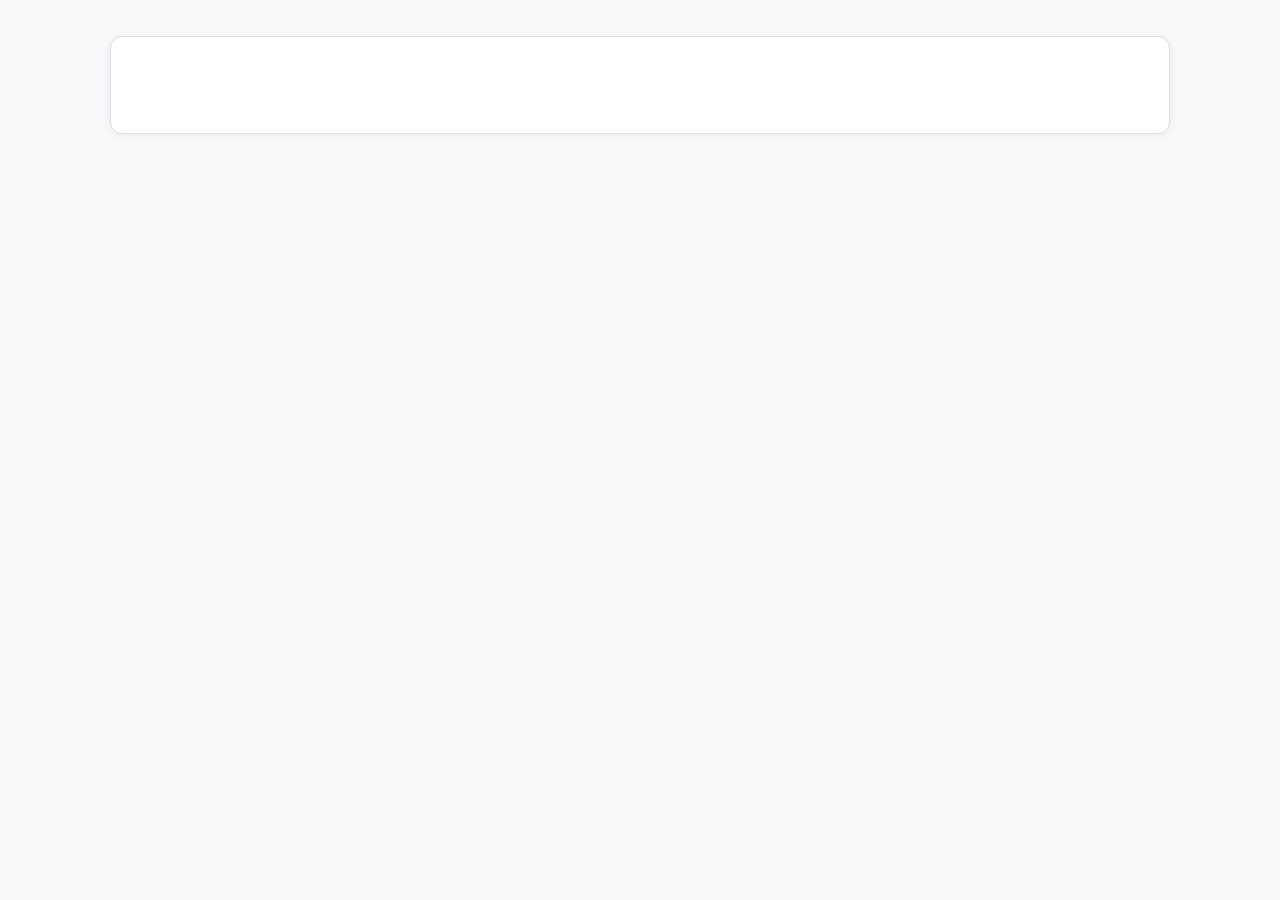
==== Knowledge_Catalog_Basic_Handson_Guide.html @ b792a7da "Remove deprecated no-op gcloud beta services mcp enable from Task 3" ====
<!DOCTYPE html>
<html lang="ko">
<head>
<meta charset="UTF-8">
<title>Google Cloud Knowledge Catalog + MCP + Gemini Enterprise Hands-on Guide</title>
<script src="https://cdn.jsdelivr.net/npm/marked/marked.min.js"></script>
<style>
  body { font-family: 'Google Sans', 'Roboto', -apple-system, sans-serif; line-height: 1.65; color: #202124; max-width: 1060px; margin: 0 auto; padding: 36px 24px; background: #f8f9fa; }
  .container { background: #fff; padding: 48px 56px; border-radius: 12px; box-shadow: 0 2px 10px rgba(0,0,0,0.06); border: 1px solid #dadce0; }
  h1 { color: #1a73e8; border-bottom: 2px solid #e8f0fe; padding-bottom: 12px; }
  h2 { color: #174ea6; margin-top: 36px; border-bottom: 1px solid #dadce0; padding-bottom: 8px; }
  h3 { color: #202124; margin-top: 24px; }
  img { max-width: 100%; border-radius: 8px; border: 1px solid #dadce0; margin: 18px 0; box-shadow: 0 4px 12px rgba(0,0,0,0.08); }
  table { border-collapse: collapse; width: 100%; margin: 16px 0; font-size: 14px; }
  th, td { border: 1px solid #dadce0; padding: 10px 14px; text-align: left; vertical-align: top; }
  th { background: #f1f3f4; font-weight: 700; }
  pre { background: #202124; color: #e8eaed; padding: 16px; border-radius: 8px; overflow-x: auto; font-size: 13px; }
  code { font-family: 'Roboto Mono', monospace; background: #f1f3f4; padding: 2px 5px; border-radius: 4px; font-size: 13px; }
  pre code { background: none; padding: 0; color: inherit; }
  blockquote { border-left: 4px solid #1a73e8; background: #e8f0fe; margin: 16px 0; padding: 12px 18px; border-radius: 0 8px 8px 0; }
</style>
</head>
<body>
<div class="container" id="content"></div>
<script>
const md = `# Configuring Knowledge Catalog and Data Cloud MCP Connectors in Gemini Enterprise

> [!NOTE]
> **1차 기본 핸즈온 가이드 (Zero Asset Initialization · 100% Console-First)**  
> 별도의 GitHub 클론, 초기화 스크립트, Antigravity VM 사전 준비 없이 **Google Cloud Console 화면만으로** 공개 리테일 데이터셋을 즉시 복제하고, **Knowledge Catalog** 비즈니스 용어집 등록부터 **OAuth 2.0 & Remote MCP 커넥터** 연결, **Gemini Enterprise** 자연어 질의(Aha! Moment)까지 30분 만에 완주하는 실습 가이드입니다.

---

## Overview

기업의 데이터 웨어하우스에 생성형 AI 에이전트를 연결할 때 가장 흔히 겪는 실패 원인은 **맥락이 없는 물리 스키마(Context-less Raw Schema)**입니다. 데이터베이스 컬럼명(\`sale_price\`, \`status\`, \`category\`)만으로는 사내 고유 지표인 **\`NRR\`(실현 순매출 — 취소·반품 제외)**이나 전략 큐레이션 상품군인 **\`COZY-EDIT\`(코지 에디트 — 홈·라운지웨어 3개 카테고리 묶음)**의 정의를 알 수 없어 AI 에이전트가 엉터리 SQL을 작성하는 **지표 환각(Metric Hallucination)**이 발생합니다.

이 핸즈온 실습에서는 **Google Cloud Knowledge Catalog**, **Data Cloud Remote MCP 서버**, 그리고 **Gemini Enterprise**를 사용해 별도의 에이전트 코딩 없이 비즈니스 메타데이터만으로 AI 에이전트의 SQL 정확도를 100%로 끌어올리는 과정을 직접 구현합니다.

---

## What you'll learn

In this lab, you learn how to perform the following tasks:

* Copy the canonical retail dataset into your project in **BigQuery Studio** using a single SQL query.
* Create a **Business Glossary** in **Knowledge Catalog**, register business terms (\`NRR\`, \`COZY-EDIT\`, \`OTIF-72\`), and link them to physical BigQuery columns.
* Enable Google-managed **Remote MCP servers** (\`bigquery.googleapis.com/mcp\`, \`dataplex.googleapis.com/mcp\`) and create **OAuth 2.0 Web Client** credentials.
* Register **MCP connectors** in **Gemini Enterprise**, enable custom actions, and turn on the **Knowledge Catalog** assistant integration.
* Verify the **Before vs. After (Aha! Moment)** in the **Gemini Enterprise** web app using end-user OAuth 2.0 passthrough.

---

## Task 1. Copy the retail dataset in BigQuery Studio

In this task, you copy the five core e-commerce tables from the \`bigquery-public-data.thelook_ecommerce\` public dataset directly into your Google Cloud project without running any external initialization scripts.

### Run the dataset replication query in BigQuery Studio

1. In the Google Cloud console, in the **Navigation menu** (☰), click **BigQuery** > **Studio**.
2. In the SQL editor tab bar, click **+** (**SQL query**) to open a new query tab.
3. Paste the following SQL statements into the query editor:

\`\`\`sql
-- 1. Create thelook_ecommerce dataset in the US multi-region
CREATE SCHEMA IF NOT EXISTS \`thelook_ecommerce\`
OPTIONS(location = 'US');

-- 2. Replicate 5 core retail tables directly from bigquery-public-data
CREATE OR REPLACE TABLE \`thelook_ecommerce.orders\` AS
SELECT * FROM \`bigquery-public-data.thelook_ecommerce.orders\`;

CREATE OR REPLACE TABLE \`thelook_ecommerce.order_items\` AS
SELECT * FROM \`bigquery-public-data.thelook_ecommerce.order_items\`;

CREATE OR REPLACE TABLE \`thelook_ecommerce.products\` AS
SELECT * FROM \`bigquery-public-data.thelook_ecommerce.products\`;

CREATE OR REPLACE TABLE \`thelook_ecommerce.users\` AS
SELECT * FROM \`bigquery-public-data.thelook_ecommerce.users\`;

CREATE OR REPLACE TABLE \`thelook_ecommerce.distribution_centers\` AS
SELECT * FROM \`bigquery-public-data.thelook_ecommerce.distribution_centers\`;
\`\`\`

4. Click **Run**.
   The query completes in approximately 5 seconds and creates the \`thelook_ecommerce\` dataset and 5 tables (\`orders\`, \`order_items\`, \`products\`, \`users\`, \`distribution_centers\`) in the \`US\` multi-region.

![BigQuery Studio dataset replication screen]([data-uri])

> [!TIP]
> **Auto-Ingestion into Knowledge Catalog:** As soon as the BigQuery tables are created, **Knowledge Catalog** automatically harvests and indexes their technical metadata under the \`@bigquery\` entry group with zero wait time (\`\$0 [약 0원]\` for automatically ingested technical metadata).

---

## Task 2. Create a Business Glossary and structure Term metadata in Knowledge Catalog

In this task, you create a Business Glossary in **Knowledge Catalog** and populate its core retail business terms (\`NRR\`, \`COZY-EDIT\`, \`OTIF-72\`). Instead of cramming SQL code and business context into a single \`Description\` text box, you will structure each term across the **5 native sections** of the Knowledge Catalog Term Details screen (\`Description\`, \`Overview\`, \`Aspects\`, \`Data quality rules\`, and \`Related entries\`).

### Understand the 5 sections of a Knowledge Catalog Glossary Term

When you open a term inside **Dataplex > Business glossaries**, the term detail page is divided into 5 functional sections (plus **Synonyms & Related terms** on the right-hand panel):

![Real Knowledge Catalog Glossary Term 5 Sections]([data-uri])

| UI Section | Architectural Role | Internal Storage & How AI Agents / Dataplex Consume It at Runtime | What to Put Here |
| :--- | :--- | :--- | :--- |
| **① Description** (\`✏️ Edit\`) | **1–2 sentence plain business definition** shown in search result cards and column tooltips. | Stored in \`GlossaryTerm.description\`. When a term is linked to a BigQuery column via \`Related entries\`, calling **\`lookup_context\`** on the table **automatically injects \`Description\` inline** alongside the column schema. | Concise business definition without long narrative walls (plus optional 1-line SQL summary if not using \`lookup_entry\`). |
| **② Overview** (\`+ Add\`) | **Rich-text documentation** (Wiki-style background, inclusion/exclusion rules, departmental notes). | Stored in system aspect \`dataplex-types.global.overview\` (\`655216118709.global.overview\`). Returned in the \`overview\` field of \`lookup_context\` and \`lookup_entry\` so humans and agents understand **business edge cases** (e.g., why shipping fees or gift cards are excluded). | Bullet points explaining business purpose, included/excluded order statuses, and departmental reporting caveats. |
| **③ Aspects** (\`+ Add\`) | **Schema-validated structured metadata** (Key-Value fields such as SQL formulas, target tables, join keys, or event dates). | Stored as custom Aspect Types (e.g., \`semantic-sql-rule\`, \`event-range\`) on the \`@dataplex\` term entry. Retrieved when an agent calls **\`lookup_entry(view=ALL)\`** (or filtered in Catalog Search by Aspect fields). | Structured SQL calculation fields: \`rule_type\`, \`sql_expression\`, \`target_tables\`, \`join_or_filter_condition\`, \`unit_or_return_type\`. |
| **④ Data quality rules** (\`+ Add\`) | **Reusable Term-Level Data Quality Rules** that define data validity constraints for this business concept. | Stored in system aspect \`dataplex-types.global.data-rules\`. When this term is linked to any BigQuery column (\`order_items.sale_price\`), **Dataplex Auto Data Quality Scans can inherit and execute these rules automatically** across all linked columns without re-authoring rules per table. | Predefined template rules (\`Range check\`: \`sale_price >= 0\`, \`Set check\`: valid \`status\` values) or custom SQL validation rules (\`VALIDITY\`, \`COMPLETENESS\`). |
| **⑤ Related entries** (\`+ Add\`) | **Physical Data Asset & Column Mapping** (Semantic Grounding link between business term and physical schema). | Creates an \`entryLinkTypes/definition\` link between \`@bigquery\` (\`path: Schema.<col>\`) and the \`@dataplex\` term entry. Enables bidirectional navigation and automatic context injection in \`lookup_context\`. | Physical BigQuery tables and exact columns (\`order_items.sale_price\`, \`order_items.status\`, \`products.category\`, \`orders.created_at\`). |
| **우측 패널: Synonyms & Related terms** | **Search alias & semantic graph traversal** across alternative user phrasings. | Stored as term relationships. When a user asks *"순매출 알려줘"* instead of *"NRR"*, \`search_entries\` matches the synonym and resolves to \`NRR\`. | Synonyms (\`순매출\`, \`실현매출\`, \`Net Realized Revenue\`) and related KPIs (\`MDR\`, \`HV-VIP\`). |

> [!IMPORTANT]
> **Engineering Tip (\`lookup_context\` vs. \`lookup_entry\`):**
> By default, Dataplex's \`lookup_context\` API injects a linked term's **\`displayName\`**, **\`Description\`**, and **\`Overview\`**, whereas custom **\`Aspects\`** (\`semantic-sql-rule\`) are returned only when the agent calls **\`lookup_entry(view=ALL)\`** on the term entry. Separating business prose into \`Description\`/\`Overview\` and SQL formulas into \`Aspects\` (\`semantic-sql-rule\`) is the enterprise best practice—just make sure **\`lookup_entry\`** is enabled in your Gemini Enterprise MCP Actions (Task 4)!

---

### Step 2-1. (Optional Recommended) Create the \`semantic-sql-rule\` Aspect Type for ③ Aspects

To attach structured SQL rules in the **③ Aspects** section of each term, first create a reusable Aspect Type template:

1. In the Google Cloud console, go to **Dataplex** > **Catalog** (or **Manage** > **Aspect types**), and click **Create aspect type**.
2. Specify the following details:
   - **Display name**: \`Semantic Metric & SQL Calculation Rule\`
   - **Aspect type ID**: \`semantic-sql-rule\`
   - **Location**: \`us (multi-region)\`
3. Add the following **5 metadata fields** (all of type **String / Text**), and click **Create**:
   - \`rule_type\` *(e.g., AGGREGATION_METRIC, DIMENSION_FILTER, SLA_CONDITION)*
   - \`sql_expression\` *(Standard GoogleSQL formula or filter predicate)*
   - \`target_tables\` *(Target BigQuery table names)*
   - \`join_or_filter_condition\` *(Required WHERE or JOIN clause)*
   - \`unit_or_return_type\` *(e.g., FLOAT64 (USD \$), STRING, INT64)*

---

### Step 2-2. Create the Business Glossary

1. In the Google Cloud console, go to **Dataplex** > **Business glossaries**, and click **Create business glossary**.
2. Specify the following settings, and click **Create**:

| Property | Value (type or select) |
| :--- | :--- |
| **Display name** | **TheLook 전사 공통 용어집** |
| **Glossary ID** | **thelook-business-glossary** |
| **Location** | **us (multi-region)** |
| **Description** | **모든 팀이 동일한 정의로 사용하는 전사 공통 큐레이션 용어(COZY-EDIT), 핵심 매출 지표(NRR), 물류 배송 SLA(OTIF-72) 표준 용어집입니다.** |

![Knowledge Catalog Business Glossary creation screen]([data-uri])

---

### Step 2-3. Add the 3 core terms (\`NRR\`, \`COZY-EDIT\`, \`OTIF-72\`) and populate Sections ① ~ ⑤

Inside **TheLook 전사 공통 용어집** (\`thelook-business-glossary\`), click **+ Add term** to create each of the 3 terms below, and then fill in its **① Description**, **② Overview**, **③ Aspects**, **④ Data quality rules**, and **⑤ Related entries** right on the Term Details page.

> [!TIP]
> **💡 Why can't I see columns in \`⑤ Related entries > + Add\` by default? (How to link specific columns in the Console UI)**
> When you click **\`+ Add\`** under **\`⑤ Related entries\`** (*Add Related Entries* drawer), the table hides the **\`Column Name\`** column by default (\`[hidden]="!hasColumnNameFilter"\`) and only shows **table-level** rows (\`Resource Name\`, \`Resource Type\`). You can link a specific column in **two ways**:
> 1. **Method A — Inside \`⑤ Related entries > + Add\` (Use the \`Column Name\` Filter Chip):**
>    - Click the **Filter** bar (\`Filter to find resources by name, type or column.\`) at the top of the *Add Related Entries* drawer.
>    - From the filter property dropdown, select **\`Column Name\`** (do **not** just type the table name), and enter the column name—for example: **\`Column Name : sale_price\`** (plus optionally **\`Resource Name : order_items\`**).
>    - As soon as a **\`Column Name\`** filter chip is active, the hidden **\`Column Name\`** column appears in the table and lists each matching column (\`order_items\` \$\\rightarrow\$ \`sale_price\`) as a selectable row!
> 2. **Method B — From the Table's \`Schema\` Tab (Recommended for multi-column selection):**
>    - Go to **Dataplex > Search** (or click the \`order_items\` table entry), open the **\`order_items\`** table page, and select the **\`Schema\`** tab.
>    - Check the boxes next to **\`sale_price\`** and **\`status\`**, click **\`Add business term\`** at the top of the schema table, and select **\`NRR\`**.

#### 📌 Term 1: \`NRR\` (실현 순매출)
- **Display name**: \`NRR (Net Realized Revenue / 실현 순매출)\`
- **Term ID**: \`nrr\`

| Section on Term Page | Action | Value to Enter |
| :--- | :--- | :--- |
| **① Description** | Click \`✏️ Edit\` | \`전체 주문 금액 중 주문 취소(Cancelled) 및 반품(Returned) 건을 제외하고 기업에 실제로 귀속된 최종 실현 순매출액(KPI)입니다.\` |
| **② Overview** | Click \`+ Add\` | **• 산출 목적**: 총거래액(GMV) 착시를 방지하고 취소·반품을 차감한 실질 귀속 매출 측정<br>**• 포함/제외 기준**: \`Complete\`, \`Shipped\`, \`Processing\` 상태는 포함하며, \`Cancelled\`(주문 취소) 및 \`Returned\`(반품 완료) 상태는 100% 제외<br>**• 산출 기준 컬럼**: 할인 적용 후 실제 판매 단가(\`order_items.sale_price\`) 합계 기준 |
| **③ Aspects** | Click \`+ Add\` > Select **\`Semantic Metric & SQL Calculation Rule\`** (\`semantic-sql-rule\`) | • **rule_type**: \`AGGREGATION_METRIC (전사 표준 매출 지표)\`<br>• **sql_expression**: \`SUM(CASE WHEN order_items.status NOT IN ('Cancelled', 'Returned') THEN order_items.sale_price ELSE 0 END)\`<br>• **target_tables**: \`thelook_ecommerce.order_items\`<br>• **join_or_filter_condition**: \`order_items.status NOT IN ('Cancelled', 'Returned')\`<br>• **unit_or_return_type**: \`FLOAT64 (USD \$)\` |
| **④ Data quality rules** | Click \`+ Add\` *(Optional)* | • **Display name**: \`non_negative_sale_price\` (\`Range check\` / Dimension: \`VALIDITY\` / Parameter: \`min_value = 0\`)<br>• **Display name**: \`valid_order_item_status\` (\`Set check\` / Dimension: \`VALIDITY\` / Allowed values: \`Complete, Shipped, Processing, Cancelled, Returned\`) |
| **⑤ Related entries** | Click \`+ Add\` | In the **Filter** bar, select **\`Column Name\`** \$\\rightarrow\$ enter **\`sale_price\`** (and **\`status\`**) with **\`Resource Name : order_items\`** \$\\rightarrow\$ check the column rows and click **Add** *(or select columns in \`order_items\` > **Schema** tab > **Add business term**)* |
| **우측 패널: Synonyms** | Click \`+ Add\` | \`순매출\`, \`실현 순매출\`, \`실현매출\`, \`Net Realized Revenue\` |

---

#### 📌 Term 2: \`COZY-EDIT\` (코지 에디트 상품군)
- **Display name**: \`코지 에디트 (COZY-EDIT / 홈·라운지웨어 전략 큐레이션군)\`
- **Term ID**: \`cozy-edit\`

| Section on Term Page | Action | Value to Enter |
| :--- | :--- | :--- |
| **① Description** | Click \`✏️ Edit\` | \`사내 MD·마케터·CS가 홈웨어, 잠옷, 이너웨어 및 스웻셔츠 등 실내외 이지웨어 주력 상품군을 하나로 묶어 부르는 사내 큐레이션 브랜드 용어입니다.\` |
| **② Overview** | Click \`+ Add\` | **• 큐레이션 배경**: 시즌 캠페인 및 홈·원마일웨어 기획전 분석 시 개별 카테고리를 묶어 단일 전략 상품군으로 집계하기 위한 사내 표준 분류<br>**• 포함 물리 카테고리(3종)**: \`Sleep & Lounge\`, \`Intimates\`, \`Fashion Hoodies & Sweatshirts\`<br>**• 주의사항**: \`Active\`(애슬레저/스포츠웨어)나 \`Socks & Hosiery\`는 코지 에디트 집계에서 제외함 |
| **③ Aspects** | Click \`+ Add\` > Select **\`Semantic Metric & SQL Calculation Rule\`** (\`semantic-sql-rule\`) | • **rule_type**: \`DIMENSION_FILTER (카테고리 큐레이션 필터)\`<br>• **sql_expression**: \`products.category IN ('Sleep & Lounge', 'Intimates', 'Fashion Hoodies & Sweatshirts')\`<br>• **target_tables**: \`thelook_ecommerce.products\`<br>• **join_or_filter_condition**: \`order_items.product_id = products.id\`<br>• **unit_or_return_type**: \`STRING (Product Category Filter)\` |
| **④ Data quality rules** | Click \`+ Add\` *(Optional)* | • **Display name**: \`category_not_null\` (\`Null check\` / Dimension: \`COMPLETENESS\` on \`products.category\`) |
| **⑤ Related entries** | Click \`+ Add\` | In the **Filter** bar, select **\`Column Name : category\`** and **\`Resource Name : products\`** \$\\rightarrow\$ check the column row and click **Add** *(or attach from \`products\` > **Schema** tab > **Add business term**)* |
| **우측 패널: Synonyms** | Click \`+ Add\` | \`코지에디트\`, \`홈웨어 큐레이션\`, \`라운지웨어 기획전\` |

---

#### 📌 Term 3: \`OTIF-72\` (72시간 정시 배송 SLA)
- **Display name**: \`OTIF-72 (72시간 정시 배송 SLA 기준)\`
- **Term ID**: \`otif-72\`

| Section on Term Page | Action | Value to Enter |
| :--- | :--- | :--- |
| **① Description** | Click \`✏️ Edit\` | \`고객의 주문 접수 시점부터 최종 배송 완료 시점까지 72시간 이내에 정시 도착해야 함을 규정하는 CS 및 물류 부문의 핵심 배송 서비스 수준 협약(SLA) 기준입니다.\` |
| **② Overview** | Click \`+ Add\` | **• SLA 측정 기준**: \`orders.created_at\`(주문 생성 시각)부터 \`orders.delivered_at\`(배송 완료 시각)까지의 경과 시간(시간 단위)을 측정<br>**• 위반(Breach) 판정**: 배송 완료(\`status = 'Complete'\`) 건 중 경과 시간이 **72시간을 초과(\`> 72\`)**한 주문을 SLA 위반으로 분류<br>**• 보상 연계**: 최우수 고객(\`HV-VIP\`)의 주문이 \`OTIF-72\`를 위반한 경우 CS 전결 보상 코드(\`VIP-OVERRIDE-99\`) 발급 대상이 됨 |
| **③ Aspects** | Click \`+ Add\` > Select **\`Semantic Metric & SQL Calculation Rule\`** (\`semantic-sql-rule\`) | • **rule_type**: \`SLA_CONDITION (배송 지연 SLA 판정식)\`<br>• **sql_expression**: \`TIMESTAMP_DIFF(orders.delivered_at, orders.created_at, HOUR) > 72\`<br>• **target_tables**: \`thelook_ecommerce.orders\`<br>• **join_or_filter_condition**: \`orders.status = 'Complete' AND orders.delivered_at IS NOT NULL\`<br>• **unit_or_return_type**: \`INT64 (Elapsed Hours > 72h = SLA Breach)\` |
| **④ Data quality rules** | Click \`+ Add\` *(Optional)* | • **Display name**: \`delivered_after_created\` (\`Custom SQL check\`: \`delivered_at >= created_at\` / Dimension: \`CONSISTENCY\`) |
| **⑤ Related entries** | Click \`+ Add\` | In the **Filter** bar, select **\`Column Name : created_at\`** (and **\`delivered_at\`**) with **\`Resource Name : orders\`** \$\\rightarrow\$ check the column rows and click **Add** *(or attach from \`orders\` > **Schema** tab > **Add business term**)* |
| **우측 패널: Synonyms** | Click \`+ Add\` | \`72시간 배송 SLA\`, \`정시 배송 기준\`, \`배송 지연 SLA\` |

![Knowledge Catalog Column Definition Link screen]([data-uri]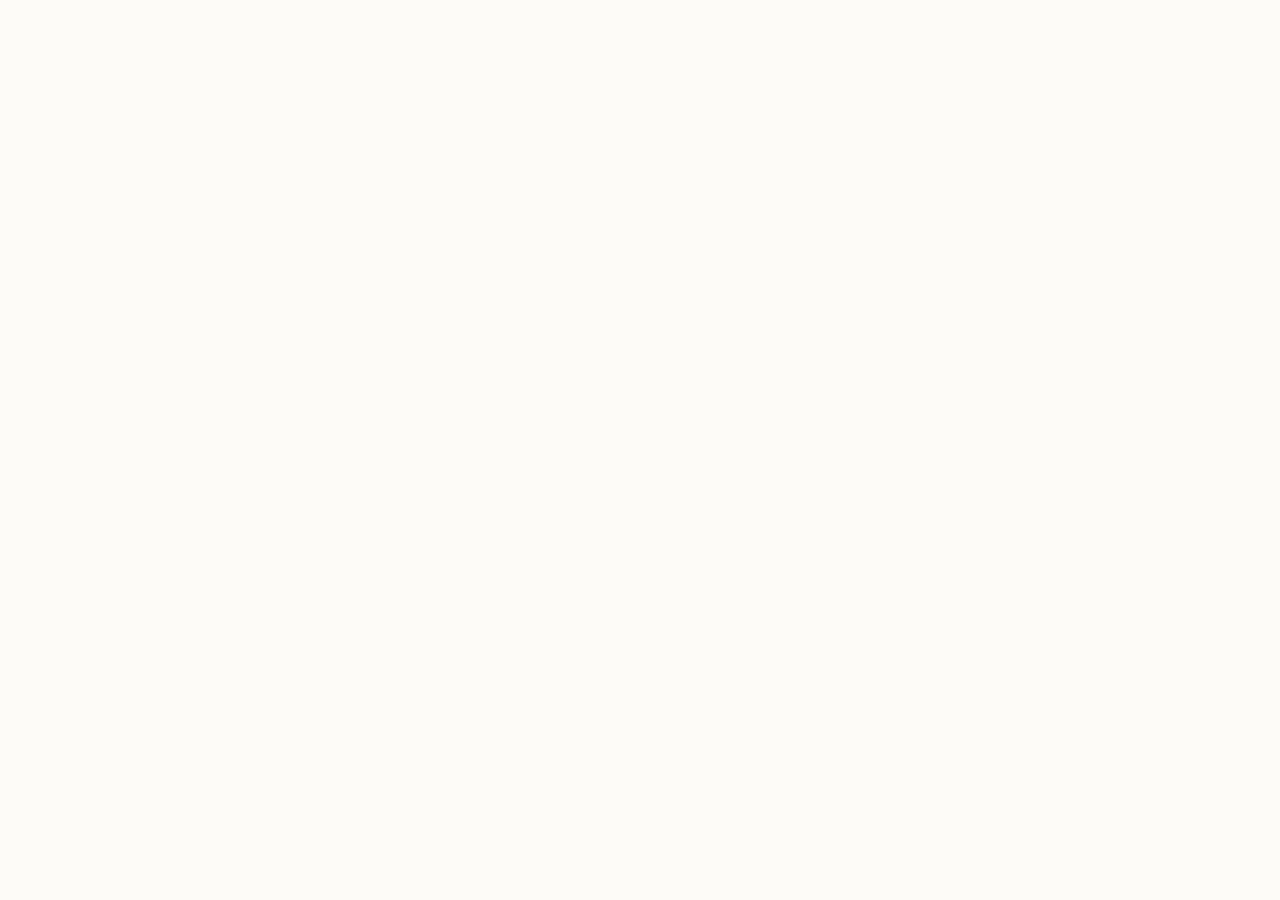
